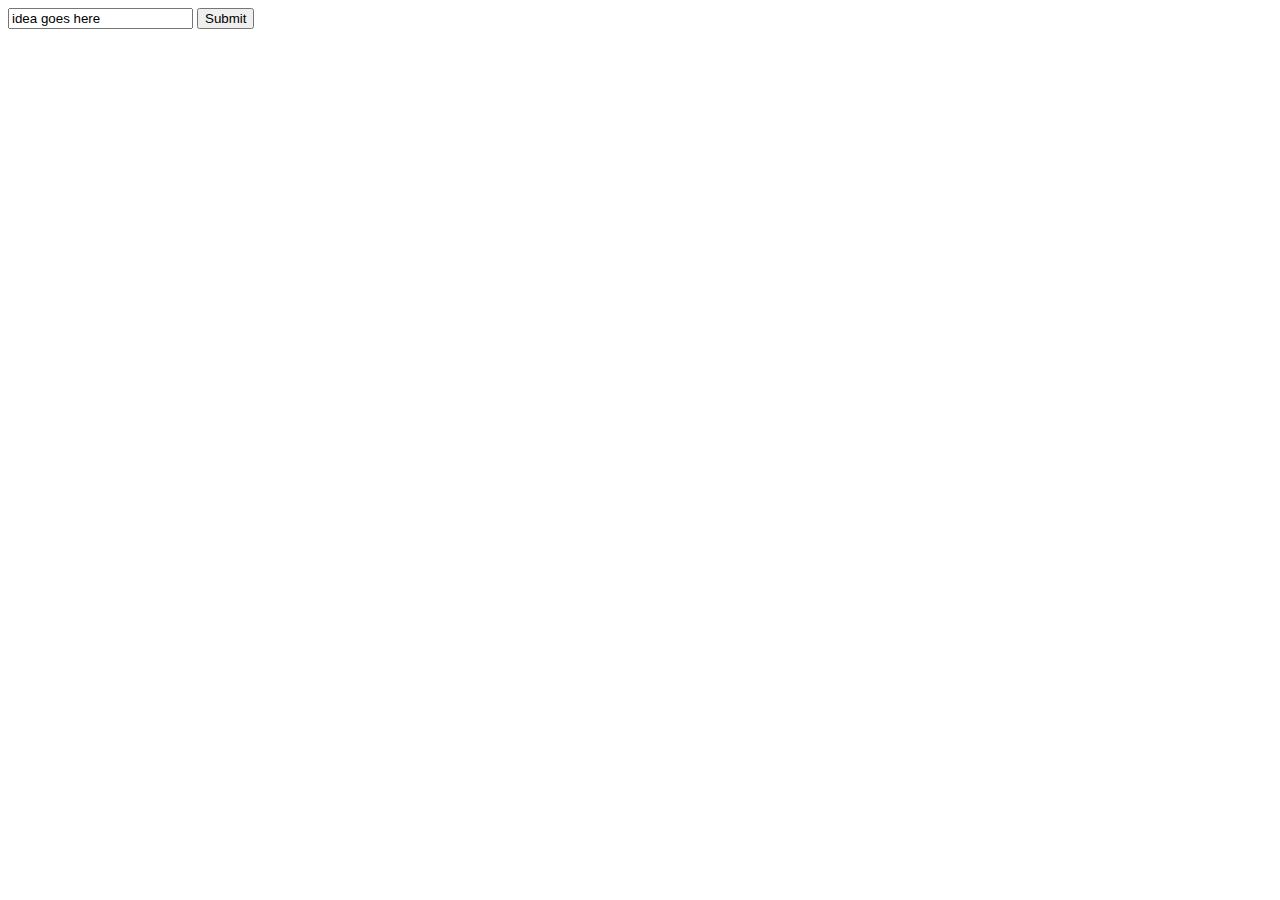
==== public/post.html @ 978d306a "fixed submit" ====
<!DOCTYPE html>
<html>
  <head>
    <meta charset='utf-8'>
    <link rel="stylesheet" href="css/style.css">
    <script src="//ajax.googleapis.com/ajax/libs/jquery/2.1.1/jquery.min.js"></script>
  </head>
  <body>
      <form class="post-form" method="post" action="/ideas">
          <input class="idea" type="text" name="idea" value="idea goes here">
          <input class="submit-button" type="submit" value="Submit">
          <div class="reply" > </div>
      </form>
      <script>
      var addToFeed=function(e) {
        e.preventDefault();
        var myIdea=$(".idea").val();
        $.post( "/ideas", { idea:myIdea } );
        $(".reply").text("submitted!");
      }
      $(".post-form").on("submit",addToFeed)
      </script>
  </body>
</html>
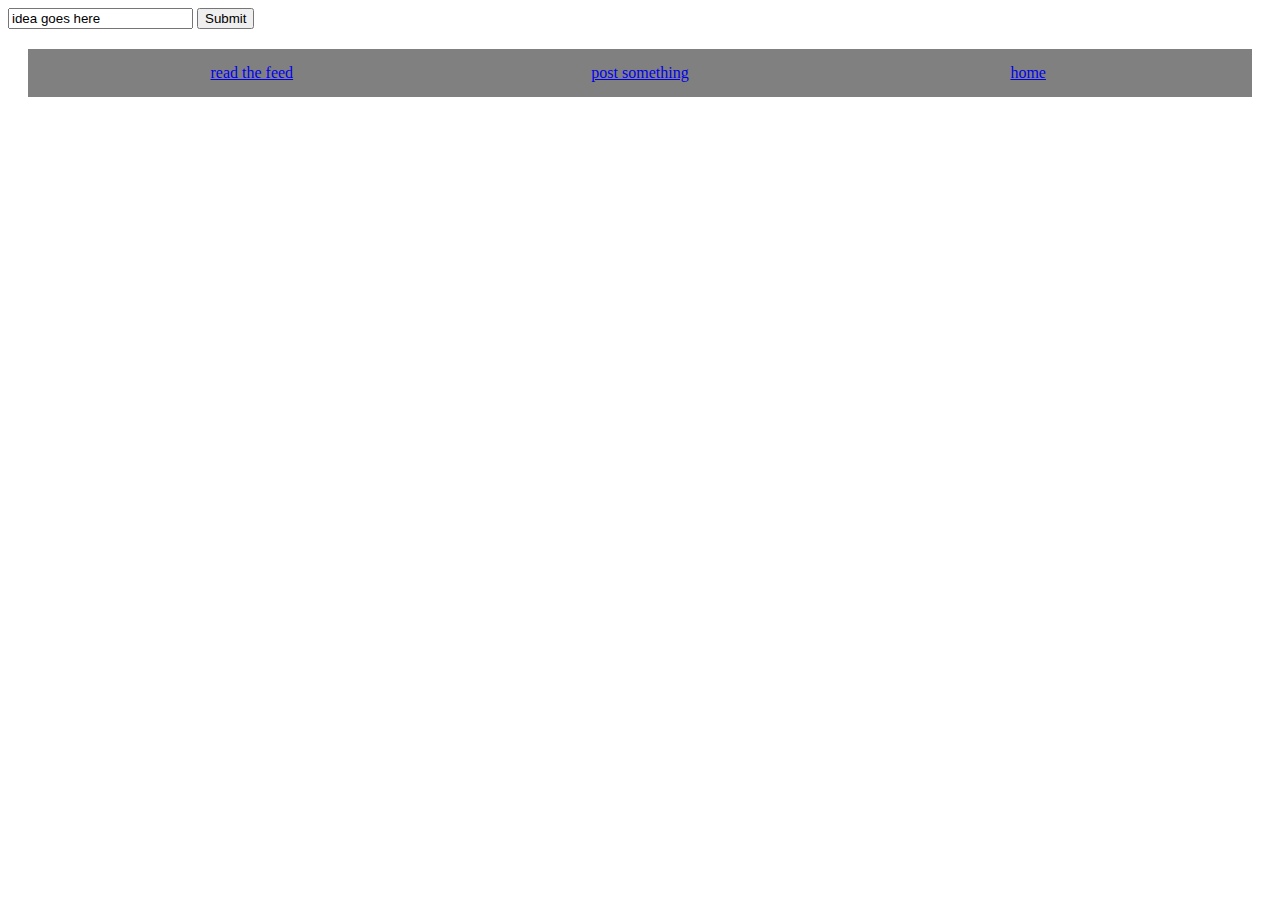
==== commit 7d0f2f2a: "added navigation bar" ====
--- a/public/post.html
+++ b/public/post.html
@@ -1,24 +1,29 @@
 <!DOCTYPE html>
 <html>
-  <head>
-    <meta charset='utf-8'>
-    <link rel="stylesheet" href="css/style.css">
-    <script src="//ajax.googleapis.com/ajax/libs/jquery/2.1.1/jquery.min.js"></script>
-  </head>
-  <body>
-      <form class="post-form" method="post" action="/ideas">
-          <input class="idea" type="text" name="idea" value="idea goes here">
-          <input class="submit-button" type="submit" value="Submit">
-          <div class="reply" > </div>
-      </form>
-      <script>
-      var addToFeed=function(e) {
-        e.preventDefault();
-        var myIdea=$(".idea").val();
-        $.post( "/ideas", { idea:myIdea } );
-        $(".reply").text("submitted!");
-      }
-      $(".post-form").on("submit",addToFeed)
-      </script>
-  </body>
+<head>
+  <meta charset='utf-8'>
+  <link rel="stylesheet" href="css/style.css">
+  <script src="//ajax.googleapis.com/ajax/libs/jquery/2.1.1/jquery.min.js"></script>
+</head>
+<body>
+  <form class="post-form" method="post" action="/ideas">
+    <input class="idea" type="text" name="idea" value="idea goes here">
+    <input class="submit-button" type="submit" value="Submit">
+    <div class="reply" > </div>
+  </form>
+  <script>
+  var addToFeed=function(e) {
+    e.preventDefault();
+    var myIdea=$(".idea").val();
+    $.post( "/ideas", { idea:myIdea } );
+    $(".reply").text("submitted!");
+  }
+  $(".post-form").on("submit",addToFeed)
+  </script>
+  <div class="link-bar">
+    <a href="feed.html">read the feed</a>
+    <a href="post.html">post something</a>
+    <a href="index.html">home</a>
+  </div>
+</body>
 </html>
--- a/public/css/style.css
+++ b/public/css/style.css
@@ -0,0 +1,33 @@
+body {
+  color: black;
+}
+.idea-box {
+  background-color: #FFF0A5;
+  padding: 20px;
+}
+h1 {
+  text-align: center;
+  color: #FFB03B;
+}
+
+h2 {
+  color: #468966;
+  margin: 10px;
+  padding: 10px;
+  border: 2px solid #FFB03B;
+  border-radius: 5px;
+  text-align: center;
+}
+
+.link-bar {
+  background-color: grey;
+  text-align:center;
+  padding: 5px;
+  margin: 20px;
+}
+
+.link-bar a {
+  padding:10px;
+  display:inline-block;
+  width:30%;
+}
